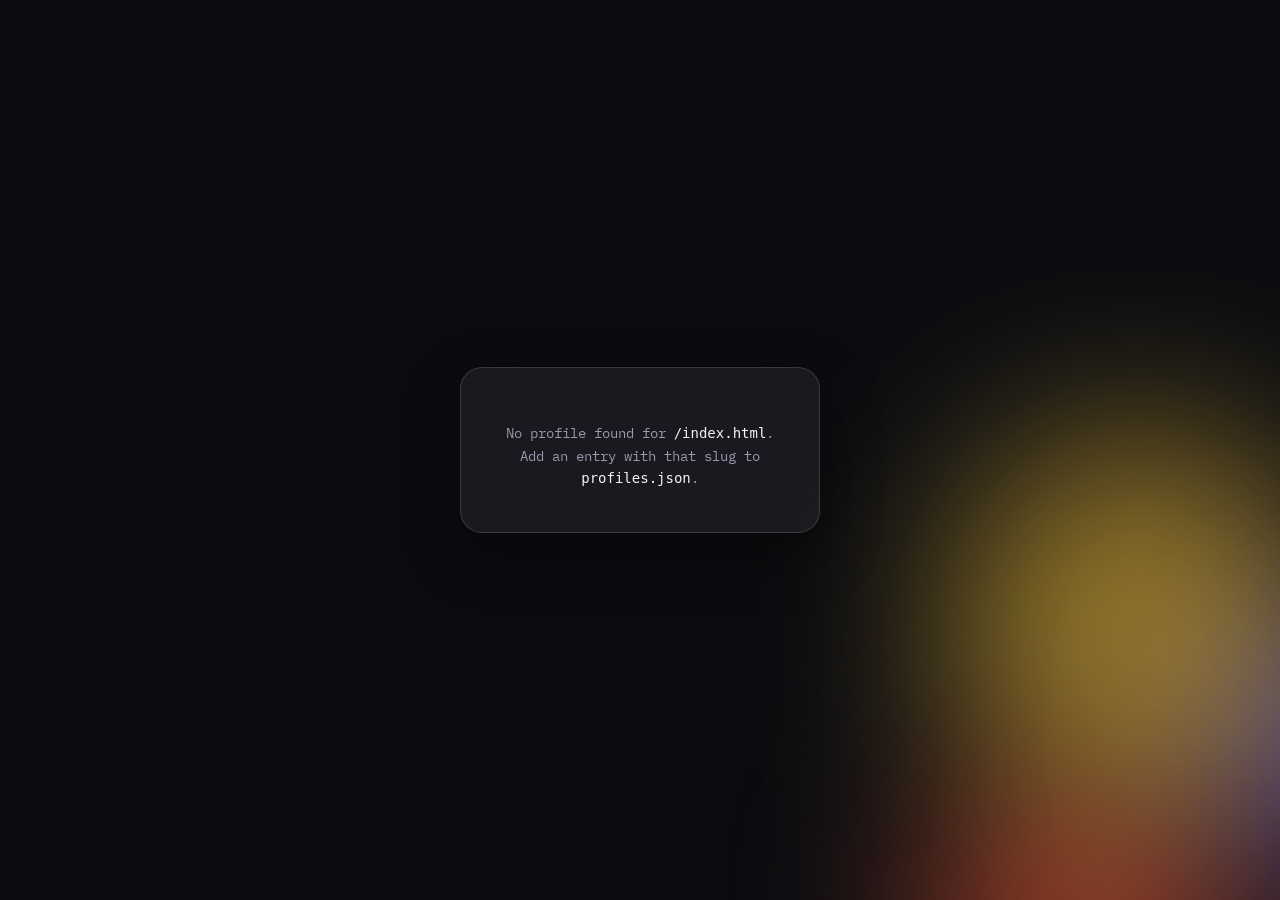
==== dunks/index.html @ 16e259ef "initial site" ====
<!doctype html>
<html lang="en">
<head>
<meta charset="UTF-8" />
<meta name="viewport" content="width=device-width, initial-scale=1" />
<title>profile</title>
<link rel="preconnect" href="https://fonts.googleapis.com">
<link href="https://fonts.googleapis.com/css2?family=Space+Grotesk:wght@500;700&family=IBM+Plex+Mono:wght@400;500&display=swap" rel="stylesheet">
<link rel="stylesheet" href="/assets/style.css" />
</head>
<body>
  <div id="aura"></div>

  <div class="stage">
    <div id="card" class="card">
      <p class="card-empty">loading…</p>
    </div>
  </div>

  <script type="module">
    import { loadProfiles, paintAura, avatarNode, ICONS } from '/assets/site.js';

    // This file is identical in every profile folder — it figures out
    // which profile to show from the URL, e.g. /dunks/ -> slug "dunks".
    const slug = location.pathname.split('/').filter(Boolean).pop();
    const card = document.getElementById('card');

    try {
      const profiles = await loadProfiles();
      const profile = profiles.find(p => p.slug === slug);

      if (!profile) {
        document.title = 'not found';
        paintAura(slug);
        card.innerHTML = `<p class="card-empty">No profile found for <code>/${slug}</code>.<br>Add an entry with that slug to <code>profiles.json</code>.</p>`;
      } else {
        document.title = profile.name;
        paintAura(profile.slug);

        card.innerHTML = '';
        card.appendChild(avatarNode(profile, 'avatar'));

        const name = document.createElement('h1');
        name.className = 'name';
        name.textContent = profile.name;
        card.appendChild(name);

        if (profile.username) {
          const uname = document.createElement('p');
          uname.className = 'username';
          uname.textContent = profile.username;
          card.appendChild(uname);
        }

        const links = document.createElement('div');
        links.className = 'links';
        for (const link of profile.links || []) {
          const a = document.createElement('a');
          a.href = link.url;
          a.target = '_blank';
          a.rel = 'noopener noreferrer';
          a.title = link.type;
          a.innerHTML = ICONS[link.type] || ICONS.website;
          links.appendChild(a);
        }
        card.appendChild(links);
      }
    } catch (err) {
      card.innerHTML = `<p class="card-empty">Couldn't load profiles.json — ${err.message}</p>`;
    }
  </script>
</body>
</html>
---- assets/style.css ----
:root {
  --void:    #0B0C10;
  --glass:   rgba(255, 255, 255, 0.06);
  --glass-edge: rgba(255, 255, 255, 0.14);
  --ink:     #F5F3EE;
  --muted:   #9C97AE;
  --accent-a:#FF5A36;
  --accent-b:#FFC93C;
  --accent-c:#6C5CE7;
  --accent-d:#2FD9C4;
}

* { box-sizing: border-box; }

html, body {
  margin: 0;
  min-height: 100vh;
  background: var(--void);
  color: var(--ink);
  font-family: 'Space Grotesk', system-ui, sans-serif;
  overflow-x: hidden;
}

/* ---------- Image-backed scene (used on the directory page) ---------- */
.scene {
  position: fixed;
  inset: 0;
  z-index: 0;
  background-image: url('/assets/backgrounds/flower.jpg');
  background-size: cover;
  background-position: center;
}
.scene::after {
  content: '';
  position: absolute;
  inset: 0;
  background: radial-gradient(ellipse at center, transparent 35%, rgba(0,0,0,0.55) 78%, rgba(0,0,0,0.85) 100%);
}

/* ---------- Aura background ---------- */
#aura {
  position: fixed;
  inset: 0;
  z-index: 0;
  overflow: hidden;
  pointer-events: none;
}
#aura span {
  position: absolute;
  border-radius: 50%;
  filter: blur(90px);
  opacity: 0.55;
  mix-blend-mode: screen;
}

/* ---------- Layout shells ---------- */
.stage {
  position: relative;
  z-index: 1;
  min-height: 100vh;
  display: flex;
  align-items: center;
  justify-content: center;
  padding: 32px 16px;
}

/* ---------- Profile card ---------- */
.card {
  width: 100%;
  max-width: 360px;
  background: var(--glass);
  border: 1px solid var(--glass-edge);
  backdrop-filter: blur(24px) saturate(140%);
  -webkit-backdrop-filter: blur(24px) saturate(140%);
  border-radius: 22px;
  padding: 40px 28px 28px;
  text-align: center;
  box-shadow: 0 20px 60px rgba(0,0,0,0.45);
  animation: rise 0.5s ease both;
}
@keyframes rise {
  from { opacity: 0; transform: translateY(10px); }
  to   { opacity: 1; transform: translateY(0); }
}

.avatar {
  width: 128px;
  height: 128px;
  border-radius: 50%;
  margin: 0 auto 20px;
  object-fit: cover;
  border: 2px solid rgba(255,255,255,0.25);
  display: block;
  background: transparent;
}
.avatar.initials {
  display: flex;
  align-items: center;
  justify-content: center;
  font-size: 48px;
  font-weight: 700;
  color: var(--void);
  letter-spacing: -1px;
}

.name {
  font-size: 26px;
  font-weight: 700;
  letter-spacing: -0.02em;
  margin: 0 0 6px;
}

.username {
  font-family: 'IBM Plex Mono', monospace;
  font-size: 13px;
  color: var(--muted);
  margin: 0 0 24px;
  word-break: break-word;
}

.links {
  display: flex;
  align-items: center;
  justify-content: center;
  gap: 12px;
  flex-wrap: wrap;
}
.links a {
  width: 40px;
  height: 40px;
  border-radius: 50%;
  background: rgba(255,255,255,0.1);
  border: 1px solid rgba(255,255,255,0.14);
  display: flex;
  align-items: center;
  justify-content: center;
  color: var(--ink);
  transition: transform 0.15s ease, background 0.15s ease;
}
.links a:hover { background: rgba(255,255,255,0.2); transform: translateY(-2px); }
.links a:focus-visible { outline: 2px solid var(--ink); outline-offset: 2px; }
.links svg { width: 18px; height: 18px; fill: currentColor; }

.card-empty {
  color: var(--muted);
  font-family: 'IBM Plex Mono', monospace;
  font-size: 14px;
  line-height: 1.6;
}
.card-empty code { color: var(--ink); }

/* ---------- Directory (index) page ---------- */
.directory {
  position: relative;
  z-index: 1;
  min-height: 100vh;
  display: flex;
  align-items: center;
  justify-content: center;
  padding: 40px 20px;
}
.directory h1,
.directory p.eyebrow,
.directory p.sub {
  /* headline copy is hidden on the flower layout — kept in the DOM
     in case you want to bring a title back later */
  position: absolute;
  width: 1px; height: 1px;
  overflow: hidden;
  clip: rect(0 0 0 0);
}

.grid {
  display: flex;
  flex-wrap: wrap;
  align-items: flex-start;
  justify-content: center;
  gap: 56px;
}

.grid a.profile-tile {
  display: flex;
  flex-direction: column;
  align-items: center;
  gap: 18px;
  width: 220px;
  padding: 28px 20px 24px;
  border-radius: 14px;
  background: rgba(18, 8, 26, 0.45);
  border: 1px solid rgba(200, 160, 255, 0.18);
  backdrop-filter: blur(6px);
  -webkit-backdrop-filter: blur(6px);
  text-decoration: none;
  color: var(--ink);
  transition: transform 0.2s ease, background 0.2s ease, box-shadow 0.2s ease;
}
.grid a.profile-tile:hover {
  transform: translateY(-4px);
  background: rgba(30, 12, 42, 0.6);
  box-shadow: 0 0 40px rgba(168, 85, 247, 0.35);
}
.grid a.profile-tile:focus-visible { outline: 2px solid var(--ink); outline-offset: 2px; }

.tile-avatar {
  width: 112px;
  height: 112px;
  border-radius: 12px;
  object-fit: cover;
  border: 1px solid rgba(255,255,255,0.15);
  box-shadow: 0 8px 30px rgba(0,0,0,0.5);
}
.tile-avatar.initials {
  display: flex;
  align-items: center;
  justify-content: center;
  font-weight: 700;
  font-size: 34px;
  color: var(--void);
}
.tile-name {
  font-family: 'Playfair Display', serif;
  font-style: italic;
  font-weight: 600;
  font-size: 22px;
  color: #f1e8ff;
  text-shadow: 0 0 18px rgba(168, 85, 247, 0.55);
}
.tile-slug {
  display: none;
}

.empty-state {
  color: var(--muted);
  font-family: 'IBM Plex Mono', monospace;
  font-size: 14px;
  padding: 40px 0;
}
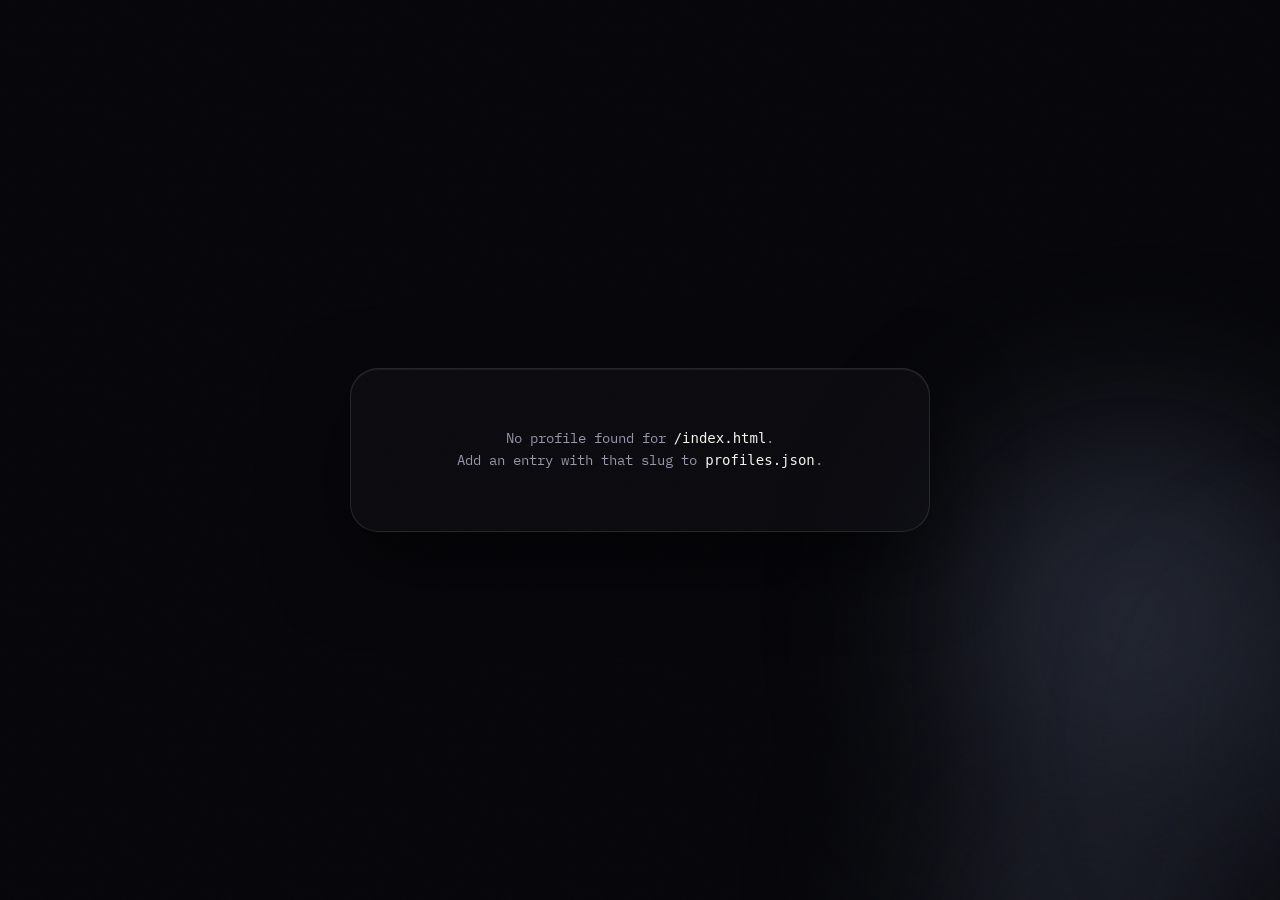
==== commit 408fcf07: "made it tons better" ====
--- a/dunks/index.html
+++ b/dunks/index.html
@@ -3,71 +3,42 @@
 <head>
 <meta charset="UTF-8" />
 <meta name="viewport" content="width=device-width, initial-scale=1" />
-<title>profile</title>
+<title>dunks</title>
+<meta name="theme-color" content="#07070B" />
+<link rel="icon" type="image/png" href="/assets/dunks.png" />
+
+<!-- Start the data + poster fetches before anything else parses. -->
+<script>window.__profilesReq = fetch('/profiles.json').then(function (r) {
+  if (!r.ok) throw new Error('HTTP ' + r.status);
+  return r.json();
+});</script>
+<link rel="preload" as="image" href="/assets/posters/dunks.jpg" />
+<link rel="preload" as="image" href="/assets/avatars/dunks.png" />
+<link rel="modulepreload" href="/assets/site.js" />
+
 <link rel="preconnect" href="https://fonts.googleapis.com">
+<link rel="preconnect" href="https://fonts.gstatic.com" crossorigin>
 <link href="https://fonts.googleapis.com/css2?family=Space+Grotesk:wght@500;700&family=IBM+Plex+Mono:wght@400;500&display=swap" rel="stylesheet">
 <link rel="stylesheet" href="/assets/style.css" />
 </head>
 <body>
-  <div id="aura"></div>
-
-  <div class="stage">
-    <div id="card" class="card">
-      <p class="card-empty">loading…</p>
+  <div class="world">
+    <div class="stage">
+      <div id="card" class="card"><p class="card-empty">loading&hellip;</p></div>
     </div>
   </div>
 
+  <noscript>
+    <p class="empty-state" style="text-align:center">This page needs JavaScript.</p>
+  </noscript>
+
   <script type="module">
-    import { loadProfiles, paintAura, avatarNode, ICONS } from '/assets/site.js';
+    // Identical in every profile folder: renderProfile() reads the slug
+    // from the URL and pulls everything else from profiles.json.
+    import { renderProfile, mountAmbience } from '/assets/site.js';
 
-    // This file is identical in every profile folder — it figures out
-    // which profile to show from the URL, e.g. /dunks/ -> slug "dunks".
-    const slug = location.pathname.split('/').filter(Boolean).pop();
-    const card = document.getElementById('card');
-
-    try {
-      const profiles = await loadProfiles();
-      const profile = profiles.find(p => p.slug === slug);
-
-      if (!profile) {
-        document.title = 'not found';
-        paintAura(slug);
-        card.innerHTML = `<p class="card-empty">No profile found for <code>/${slug}</code>.<br>Add an entry with that slug to <code>profiles.json</code>.</p>`;
-      } else {
-        document.title = profile.name;
-        paintAura(profile.slug);
-
-        card.innerHTML = '';
-        card.appendChild(avatarNode(profile, 'avatar'));
-
-        const name = document.createElement('h1');
-        name.className = 'name';
-        name.textContent = profile.name;
-        card.appendChild(name);
-
-        if (profile.username) {
-          const uname = document.createElement('p');
-          uname.className = 'username';
-          uname.textContent = profile.username;
-          card.appendChild(uname);
-        }
-
-        const links = document.createElement('div');
-        links.className = 'links';
-        for (const link of profile.links || []) {
-          const a = document.createElement('a');
-          a.href = link.url;
-          a.target = '_blank';
-          a.rel = 'noopener noreferrer';
-          a.title = link.type;
-          a.innerHTML = ICONS[link.type] || ICONS.website;
-          links.appendChild(a);
-        }
-        card.appendChild(links);
-      }
-    } catch (err) {
-      card.innerHTML = `<p class="card-empty">Couldn't load profiles.json — ${err.message}</p>`;
-    }
+    mountAmbience();
+    renderProfile(document.getElementById('card'));
   </script>
 </body>
 </html>
--- a/assets/style.css
+++ b/assets/style.css
@@ -1,145 +1,523 @@
+/* ============================================================
+   FatFigures — core stylesheet
+   z-order:  0 media · 1 grain/glow · 2 content · 5 chrome · 9999 gate
+   ============================================================ */
+
 :root {
-  --void:    #0B0C10;
-  --glass:   rgba(255, 255, 255, 0.06);
-  --glass-edge: rgba(255, 255, 255, 0.14);
-  --ink:     #F5F3EE;
-  --muted:   #9C97AE;
-  --accent-a:#FF5A36;
-  --accent-b:#FFC93C;
-  --accent-c:#6C5CE7;
-  --accent-d:#2FD9C4;
+  --void:       #07070B;
+  --ink:        #F5F3EE;
+  --muted:      #9A94AC;
+  --glass-edge: rgba(255, 255, 255, 0.11);
+
+  /* Per-profile card tint, set from JS (profiles.json "accent").
+     Neutral near-black by default. */
+  --accent-rgb: 16, 16, 22;
+
+  /* Muted tones for the generated aura — a haze, not a colour wheel. */
+  --tone-a: #2B303C;
+  --tone-b: #3A4152;
+  --tone-c: #1D222D;
+  --tone-d: #474E60;
+
+  /* one easing curve for everything that moves */
+  --ease: cubic-bezier(0.22, 1, 0.36, 1);
+
+  --grain: url("data:image/svg+xml,%3Csvg xmlns='http://www.w3.org/2000/svg' width='140' height='140'%3E%3Cfilter id='n'%3E%3CfeTurbulence type='fractalNoise' baseFrequency='0.85' numOctaves='3'/%3E%3C/filter%3E%3Crect width='140' height='140' filter='url(%23n)' opacity='0.42'/%3E%3C/svg%3E");
 }
 
 * { box-sizing: border-box; }
 
 html, body {
   margin: 0;
-  min-height: 100vh;
+  min-height: 100%;
   background: var(--void);
   color: var(--ink);
   font-family: 'Space Grotesk', system-ui, sans-serif;
   overflow-x: hidden;
-}
-
-/* ---------- Image-backed scene (used on the directory page) ---------- */
-.scene {
+  -webkit-font-smoothing: antialiased;
+}
+
+body { position: relative; }
+::selection { background: rgba(255, 255, 255, 0.22); color: #fff; }
+
+/* Content wrapper. Held back until the visitor enters, then eased in. */
+.world {
+  position: relative;
+  z-index: 2;
+  transform: scale(1.04);
+  opacity: 0;
+  pointer-events: none;
+  will-change: transform, opacity;
+}
+body.entered .world {
+  transform: none;
+  opacity: 1;
+  pointer-events: auto;
+  transition: transform 1s var(--ease), opacity 0.75s ease;
+}
+/* no gate on this page (or JS failed) — show immediately */
+body.no-gate .world { transform: none; opacity: 1; pointer-events: auto; }
+
+/* ---------- Grain, above media and below content ---------- */
+.grain {
+  position: fixed;
+  inset: -100px;
+  z-index: 1;
+  pointer-events: none;
+  background-image: var(--grain);
+  opacity: 0.045;
+  mix-blend-mode: overlay;
+  animation: grain-shift 0.7s steps(1) infinite;
+}
+@keyframes grain-shift {
+  0%   { transform: translate(0, 0); }
+  20%  { transform: translate(-6%, 3%); }
+  40%  { transform: translate(4%, -5%); }
+  60%  { transform: translate(-3%, -3%); }
+  80%  { transform: translate(5%, 4%); }
+  100% { transform: translate(0, 0); }
+}
+
+/* ---------- Soft light trailing the pointer (desktop only) ---------- */
+.cursor-glow {
+  position: fixed;
+  top: 0;
+  left: 0;
+  width: 460px;
+  height: 460px;
+  margin: -230px 0 0 -230px;
+  z-index: 1;
+  pointer-events: none;
+  border-radius: 50%;
+  background: radial-gradient(circle, rgba(255, 255, 255, 0.07), transparent 68%);
+  opacity: 0;
+  transition: opacity 0.5s ease;
+  will-change: transform;
+}
+.cursor-glow.on { opacity: 1; }
+
+/* ============================================================
+   Enter gate
+
+   No panel, no ring: the real scene sits behind it (blurred by the
+   poster's own filter) and this is just a dim wash plus the prompt.
+   ============================================================ */
+.enter-gate {
   position: fixed;
   inset: 0;
-  z-index: 0;
-  background-image: url('/assets/backgrounds/flower.jpg');
-  background-size: cover;
-  background-position: center;
-}
-.scene::after {
-  content: '';
-  position: absolute;
-  inset: 0;
-  background: radial-gradient(ellipse at center, transparent 35%, rgba(0,0,0,0.55) 78%, rgba(0,0,0,0.85) 100%);
-}
-
-/* ---------- Aura background ---------- */
-#aura {
+  z-index: 9999;
+  display: flex;
+  align-items: center;
+  justify-content: center;
+  background: rgba(4, 4, 7, 0.55);
+  cursor: pointer;
+  transition: opacity 0.9s var(--ease);
+}
+.enter-gate:focus-visible { outline: none; }
+.enter-gate.hide { opacity: 0; pointer-events: none; }
+
+.enter-label {
+  font-size: clamp(22px, 3.4vw, 34px);
+  font-weight: 700;
+  letter-spacing: -0.01em;
+  color: #fff;
+  text-shadow: 0 2px 30px rgba(0, 0, 0, 0.65);
+  opacity: 0;
+  animation:
+    label-in 0.9s var(--ease) 0.15s forwards,
+    label-breathe 3.4s ease-in-out 1.1s infinite;
+  transition: transform 0.5s var(--ease);
+}
+.enter-gate:hover .enter-label,
+.enter-gate:focus-visible .enter-label { transform: scale(1.04); }
+.enter-gate.hide .enter-label {
+  transform: scale(1.12);
+  animation: none;
+  opacity: 0;
+  transition: transform 0.9s var(--ease), opacity 0.6s ease;
+}
+@keyframes label-in {
+  from { opacity: 0; transform: translateY(10px); }
+  to   { opacity: 1; transform: none; }
+}
+@keyframes label-breathe {
+  0%, 100% { opacity: 1; }
+  50%      { opacity: 0.62; }
+}
+
+/* ============================================================
+   Backgrounds
+   ============================================================ */
+.bg-media {
   position: fixed;
   inset: 0;
   z-index: 0;
   overflow: hidden;
-  pointer-events: none;
-}
+  background: var(--void);
+}
+.bg-media .bg-poster,
+.bg-media video {
+  position: absolute;
+  inset: 0;
+  width: 100%;
+  height: 100%;
+  object-fit: cover;
+}
+/* The poster carries the gate's blur. Doing it here rather than with a
+   backdrop-filter on the gate keeps it a single static image blur
+   instead of a per-frame pass over playing video. */
+.bg-media .bg-poster {
+  transform: scale(1.14);
+  filter: blur(24px);
+  transition: transform 1.6s var(--ease), filter 1.2s var(--ease);
+}
+body.entered .bg-media .bg-poster,
+body.no-gate .bg-media .bg-poster {
+  transform: scale(1.04);
+  filter: blur(6px);
+}
+/* Deliberately NO css filter on the video. A filter on a playing
+   full-screen video costs a GPU pass on every frame, and stacked under
+   the card's backdrop-filter it was enough to stall repaints on mobile.
+   The scrim below does the darkening instead — paid once. */
+.bg-media video { opacity: 0; transition: opacity 1.2s ease; }
+.bg-media video.visible { opacity: 1; }
+/* Content sits dead centre, so the scrim darkens the middle too — a pure
+   edge vignette leaves the card fighting the busiest part of the frame. */
+.bg-media::after {
+  content: '';
+  position: absolute;
+  inset: 0;
+  background:
+    radial-gradient(ellipse 70% 70% at center,
+      rgba(0,0,0,0.62) 0%, rgba(0,0,0,0.76) 55%, rgba(0,0,0,0.94) 100%),
+    linear-gradient(to bottom, rgba(0,0,0,0.35), transparent 28%, transparent 72%, rgba(0,0,0,0.45));
+}
+
+/* Generated aura (profiles with no video) */
+#aura { position: fixed; inset: 0; z-index: 0; overflow: hidden; pointer-events: none; }
 #aura span {
   position: absolute;
   border-radius: 50%;
   filter: blur(90px);
   opacity: 0.55;
-  mix-blend-mode: screen;
-}
-
-/* ---------- Layout shells ---------- */
-.stage {
+  animation: float-blob 18s ease-in-out infinite alternate;
+  animation-delay: calc(var(--i) * -4s);
+}
+@keyframes float-blob {
+  0%   { transform: translate(-50%, -50%) scale(1); }
+  100% { transform: translate(-42%, -58%) scale(1.25); }
+}
+
+/* ============================================================
+   Audio player
+   ============================================================ */
+.audio-control {
+  position: fixed;
+  top: 22px;
+  right: 22px;
+  z-index: 5;
+  display: flex;
+  align-items: center;
+  gap: 4px;
+  padding: 7px;
+  border-radius: 999px;
+  background: rgba(10, 10, 14, 0.5);
+  border: 1px solid rgba(255, 255, 255, 0.1);
+  backdrop-filter: blur(16px) saturate(130%);
+  -webkit-backdrop-filter: blur(16px) saturate(130%);
+  box-shadow: 0 10px 34px rgba(0, 0, 0, 0.45);
+  opacity: 0;
+  animation: label-in 0.8s var(--ease) 0.4s forwards;
+  transition: border-color 0.3s ease, background 0.3s ease;
+}
+.audio-control:hover { border-color: rgba(255, 255, 255, 0.2); background: rgba(14, 14, 20, 0.66); }
+
+.audio-control button {
+  width: 34px;
+  height: 34px;
+  flex: none;
+  padding: 0;
+  border: 0;
+  border-radius: 50%;
+  background: rgba(255, 255, 255, 0.08);
+  color: var(--ink);
+  display: flex;
+  align-items: center;
+  justify-content: center;
+  cursor: pointer;
+  transition: background 0.2s ease, transform 0.2s var(--ease);
+}
+.audio-control button:hover { background: rgba(255, 255, 255, 0.2); transform: scale(1.08); }
+.audio-control button:active { transform: scale(0.94); }
+.audio-control button svg { width: 15px; height: 15px; fill: currentColor; }
+.audio-control button:focus-visible { outline: 2px solid var(--ink); outline-offset: 2px; }
+
+/* live equaliser, driven by the WebAudio analyser */
+.eq {
+  display: flex;
+  align-items: flex-end;
+  gap: 2.5px;
+  height: 18px;
+  padding: 0 8px;
+}
+.eq i {
+  display: block;
+  width: 2.5px;
+  height: 10%;
+  border-radius: 2px;
+  background: rgba(255, 255, 255, 0.85);
+  transition: height 0.08s linear;
+}
+
+/* volume slides open on hover */
+.audio-control .vol-wrap {
+  display: flex;
+  align-items: center;
+  width: 0;
+  overflow: hidden;
+  transition: width 0.45s var(--ease), margin 0.45s var(--ease);
+}
+.audio-control:hover .vol-wrap,
+.audio-control:focus-within .vol-wrap { width: 82px; margin-right: 8px; }
+.audio-control input[type="range"] { width: 82px; accent-color: #fff; cursor: pointer; }
+
+/* ============================================================
+   Layout shells
+   ============================================================ */
+.stage, .directory {
+  position: relative;
+  z-index: 2;
+  min-height: 100vh;
+  min-height: 100dvh;
+  display: flex;
+  align-items: center;
+  justify-content: center;
+  padding: 40px 20px;
+}
+
+/* ============================================================
+   Profile card
+   ============================================================ */
+.card {
+  position: relative;
+  width: 100%;
+  max-width: 580px;
+  padding: 44px 44px 46px;
+  border-radius: 28px;
+  text-align: center;
+  background: rgba(var(--accent-rgb), 0.5);
+  border: 1px solid var(--glass-edge);
+  backdrop-filter: blur(22px) saturate(130%);
+  -webkit-backdrop-filter: blur(22px) saturate(130%);
+  box-shadow: 0 30px 80px rgba(0, 0, 0, 0.55), inset 0 1px 0 rgba(255, 255, 255, 0.07);
+  transition: transform 0.3s var(--ease), box-shadow 0.5s var(--ease);
+}
+/* specular sheen following the pointer (--mx/--my set from JS) */
+.card::before {
+  content: '';
+  position: absolute;
+  inset: 0;
+  border-radius: inherit;
+  background: radial-gradient(300px circle at var(--mx, 50%) var(--my, 0%), rgba(255, 255, 255, 0.09), transparent 60%);
+  opacity: 0;
+  transition: opacity 0.4s ease;
+  pointer-events: none;
+}
+.card:hover::before { opacity: 1; }
+
+/* children rise in sequence once the card lands */
+.reveal {
+  opacity: 0;
+  transform: translateY(14px);
+  animation: label-in 0.75s var(--ease) forwards;
+  animation-delay: calc(var(--i) * 70ms + 150ms);
+}
+
+.avatar-wrap {
+  position: relative;
+  width: 116px;
+  height: 116px;
+  margin: 0 auto 18px;
+  border-radius: 50%;
+}
+/* Monochrome halo that breathes with the music (--beat from JS).
+   No conic gradient, no colour cycling. */
+.avatar-wrap::before {
+  content: '';
+  position: absolute;
+  inset: -14px;
+  border-radius: 50%;
+  background: radial-gradient(circle, rgba(255, 255, 255, 0.20), transparent 68%);
+  opacity: calc(0.35 + var(--beat, 0) * 0.65);
+  transform: scale(calc(0.94 + var(--beat, 0) * 0.12));
+  pointer-events: none;
+}
+
+.avatar {
   position: relative;
   z-index: 1;
-  min-height: 100vh;
-  display: flex;
-  align-items: center;
-  justify-content: center;
-  padding: 32px 16px;
-}
-
-/* ---------- Profile card ---------- */
-.card {
   width: 100%;
-  max-width: 360px;
-  background: var(--glass);
-  border: 1px solid var(--glass-edge);
-  backdrop-filter: blur(24px) saturate(140%);
-  -webkit-backdrop-filter: blur(24px) saturate(140%);
-  border-radius: 22px;
-  padding: 40px 28px 28px;
-  text-align: center;
-  box-shadow: 0 20px 60px rgba(0,0,0,0.45);
-  animation: rise 0.5s ease both;
-}
-@keyframes rise {
-  from { opacity: 0; transform: translateY(10px); }
-  to   { opacity: 1; transform: translateY(0); }
-}
-
-.avatar {
-  width: 128px;
-  height: 128px;
+  height: 100%;
   border-radius: 50%;
-  margin: 0 auto 20px;
   object-fit: cover;
-  border: 2px solid rgba(255,255,255,0.25);
   display: block;
-  background: transparent;
-}
+  background: #14141A;
+  border: 2px solid rgba(255, 255, 255, 0.22);
+  box-shadow: 0 10px 30px rgba(0, 0, 0, 0.5);
+  transition: transform 0.5s var(--ease), border-color 0.4s ease;
+}
+.avatar-wrap:hover .avatar { transform: scale(1.05); border-color: rgba(255, 255, 255, 0.4); }
 .avatar.initials {
   display: flex;
   align-items: center;
   justify-content: center;
-  font-size: 48px;
+  font-size: 44px;
   font-weight: 700;
-  color: var(--void);
+  color: rgba(255, 255, 255, 0.9);
+  background: #1E222C;
   letter-spacing: -1px;
 }
 
+/* ---- name + sparkles ---- */
+.name-wrap { position: relative; display: inline-block; }
 .name {
-  font-size: 26px;
+  position: relative;
+  z-index: 1;
+  margin: 0;
+  font-size: clamp(28px, 4.4vw, 38px);
   font-weight: 700;
-  letter-spacing: -0.02em;
-  margin: 0 0 6px;
-}
-
+  letter-spacing: -0.025em;
+  color: #fff;
+  text-shadow: 0 2px 24px rgba(0, 0, 0, 0.5);
+}
+.spark {
+  position: absolute;
+  width: 3px;
+  height: 3px;
+  border-radius: 50%;
+  background: #fff;
+  opacity: 0;
+  pointer-events: none;
+  transform: scale(var(--s, 1));
+  animation: twinkle 3.2s ease-in-out infinite;
+  animation-delay: var(--d, 0s);
+}
+@keyframes twinkle {
+  0%, 100%   { opacity: 0;    transform: scale(calc(var(--s, 1) * 0.4)); }
+  45%        { opacity: 0.85; transform: scale(var(--s, 1)); }
+  70%        { opacity: 0.2;  transform: scale(calc(var(--s, 1) * 0.7)); }
+}
+
+.bio {
+  margin: 12px 0 0;
+  font-size: 16px;
+  font-weight: 500;
+  color: rgba(255, 255, 255, 0.88);
+  line-height: 1.5;
+}
 .username {
+  margin: 8px 0 0;
   font-family: 'IBM Plex Mono', monospace;
   font-size: 13px;
-  color: var(--muted);
-  margin: 0 0 24px;
+  color: rgba(255, 255, 255, 0.5);
   word-break: break-word;
 }
-
+.location {
+  display: flex;
+  align-items: center;
+  justify-content: center;
+  gap: 6px;
+  margin: 14px 0 0;
+  font-size: 13.5px;
+  color: rgba(255, 255, 255, 0.55);
+}
+.location svg { width: 13px; height: 13px; fill: currentColor; flex: none; }
+
+/* ---- links: bare glyphs, no boxes ---- */
 .links {
   display: flex;
   align-items: center;
   justify-content: center;
-  gap: 12px;
+  gap: 22px;
   flex-wrap: wrap;
+  margin-top: 26px;
 }
 .links a {
-  width: 40px;
-  height: 40px;
-  border-radius: 50%;
-  background: rgba(255,255,255,0.1);
-  border: 1px solid rgba(255,255,255,0.14);
-  display: flex;
-  align-items: center;
-  justify-content: center;
+  position: relative;
+  display: flex;
+  align-items: center;
+  justify-content: center;
+  width: 34px;
+  height: 34px;
+  color: rgba(255, 255, 255, 0.92);
+  transition: transform 0.35s var(--ease), color 0.3s ease, filter 0.35s var(--ease);
+}
+.links a:hover {
+  transform: translateY(-6px) scale(1.12);
+  color: #fff;
+  filter: drop-shadow(0 6px 14px rgba(0, 0, 0, 0.6));
+}
+.links a:active { transform: translateY(-2px) scale(1.04); }
+.links a:focus-visible { outline: 2px solid var(--ink); outline-offset: 4px; border-radius: 8px; }
+.links svg { width: 27px; height: 27px; fill: currentColor; }
+/* label pops up on hover */
+.links a::after {
+  content: attr(data-label);
+  position: absolute;
+  bottom: calc(100% + 8px);
+  left: 50%;
+  transform: translate(-50%, 6px);
+  padding: 4px 9px;
+  border-radius: 7px;
+  font-family: 'IBM Plex Mono', monospace;
+  font-size: 10px;
+  letter-spacing: 0.08em;
+  text-transform: uppercase;
+  white-space: nowrap;
+  background: rgba(8, 8, 12, 0.94);
+  border: 1px solid rgba(255, 255, 255, 0.12);
   color: var(--ink);
-  transition: transform 0.15s ease, background 0.15s ease;
-}
-.links a:hover { background: rgba(255,255,255,0.2); transform: translateY(-2px); }
-.links a:focus-visible { outline: 2px solid var(--ink); outline-offset: 2px; }
-.links svg { width: 18px; height: 18px; fill: currentColor; }
+  opacity: 0;
+  pointer-events: none;
+  transition: opacity 0.25s ease, transform 0.25s var(--ease);
+}
+.links a:hover::after { opacity: 1; transform: translate(-50%, 0); }
+
+/* ---- view counter, bottom-left ---- */
+.card-views {
+  position: absolute;
+  left: 26px;
+  bottom: 18px;
+  display: flex;
+  align-items: center;
+  gap: 7px;
+  font-size: 13px;
+  font-weight: 500;
+  color: rgba(255, 255, 255, 0.5);
+  opacity: 0;
+  transform: translateY(6px);
+  transition: opacity 0.6s ease, transform 0.6s var(--ease), color 0.3s ease;
+}
+.card-views.in { opacity: 1; transform: none; }
+.card-views:hover { color: rgba(255, 255, 255, 0.8); }
+.card-views svg { width: 15px; height: 15px; fill: currentColor; }
+
+.back-link {
+  display: inline-flex;
+  align-items: center;
+  gap: 7px;
+  margin-top: 30px;
+  font-family: 'IBM Plex Mono', monospace;
+  font-size: 10.5px;
+  letter-spacing: 0.18em;
+  text-transform: uppercase;
+  color: rgba(255, 255, 255, 0.42);
+  text-decoration: none;
+  transition: color 0.25s ease, gap 0.35s var(--ease);
+}
+.back-link:hover { color: var(--ink); gap: 12px; }
+.back-link svg { width: 12px; height: 12px; fill: currentColor; }
 
 .card-empty {
   color: var(--muted);
@@ -149,25 +527,14 @@
 }
 .card-empty code { color: var(--ink); }
 
-/* ---------- Directory (index) page ---------- */
-.directory {
-  position: relative;
-  z-index: 1;
-  min-height: 100vh;
-  display: flex;
-  align-items: center;
-  justify-content: center;
-  padding: 40px 20px;
-}
-.directory h1,
-.directory p.eyebrow,
-.directory p.sub {
-  /* headline copy is hidden on the flower layout — kept in the DOM
-     in case you want to bring a title back later */
-  position: absolute;
-  width: 1px; height: 1px;
-  overflow: hidden;
-  clip: rect(0 0 0 0);
+/* ============================================================
+   Directory
+   ============================================================ */
+.dir-inner {
+  display: flex;
+  flex-direction: column;
+  align-items: center;
+  gap: 52px;
 }
 
 .grid {
@@ -175,59 +542,91 @@
   flex-wrap: wrap;
   align-items: flex-start;
   justify-content: center;
-  gap: 56px;
-}
-
-.grid a.profile-tile {
+  gap: 34px;
+  perspective: 1000px;
+}
+
+.profile-tile {
+  position: relative;
   display: flex;
   flex-direction: column;
   align-items: center;
-  gap: 18px;
-  width: 220px;
-  padding: 28px 20px 24px;
-  border-radius: 14px;
-  background: rgba(18, 8, 26, 0.45);
-  border: 1px solid rgba(200, 160, 255, 0.18);
-  backdrop-filter: blur(6px);
-  -webkit-backdrop-filter: blur(6px);
+  gap: 16px;
+  width: 224px;
+  padding: 26px 20px 22px;
+  border-radius: 20px;
+  background: rgba(12, 12, 17, 0.56);
+  border: 1px solid rgba(255, 255, 255, 0.11);
+  backdrop-filter: blur(14px) saturate(130%);
+  -webkit-backdrop-filter: blur(14px) saturate(130%);
   text-decoration: none;
   color: var(--ink);
-  transition: transform 0.2s ease, background 0.2s ease, box-shadow 0.2s ease;
-}
-.grid a.profile-tile:hover {
-  transform: translateY(-4px);
-  background: rgba(30, 12, 42, 0.6);
-  box-shadow: 0 0 40px rgba(168, 85, 247, 0.35);
-}
-.grid a.profile-tile:focus-visible { outline: 2px solid var(--ink); outline-offset: 2px; }
+  transform-style: preserve-3d;
+  will-change: transform;
+  transition: background 0.4s ease, border-color 0.4s ease, box-shadow 0.5s var(--ease);
+  opacity: 0;
+  animation: tile-in 0.85s var(--ease) forwards;
+  animation-delay: calc(var(--i) * 110ms + 200ms);
+}
+@keyframes tile-in {
+  from { opacity: 0; transform: translateY(28px) scale(0.94); }
+  to   { opacity: 1; transform: none; }
+}
+.profile-tile:hover {
+  background: rgba(18, 18, 26, 0.68);
+  border-color: rgba(255, 255, 255, 0.3);
+  box-shadow: 0 22px 60px rgba(0, 0, 0, 0.55);
+}
+.profile-tile:focus-visible { outline: 2px solid var(--ink); outline-offset: 4px; }
+/* pointer-tracked sheen */
+.profile-tile::before {
+  content: '';
+  position: absolute;
+  inset: 0;
+  border-radius: inherit;
+  background: radial-gradient(200px circle at var(--mx, 50%) var(--my, 50%), rgba(255, 255, 255, 0.11), transparent 62%);
+  opacity: 0;
+  transition: opacity 0.4s ease;
+  pointer-events: none;
+}
+.profile-tile:hover::before { opacity: 1; }
 
 .tile-avatar {
-  width: 112px;
-  height: 112px;
-  border-radius: 12px;
+  width: 120px;
+  height: 120px;
+  border-radius: 16px;
   object-fit: cover;
-  border: 1px solid rgba(255,255,255,0.15);
-  box-shadow: 0 8px 30px rgba(0,0,0,0.5);
-}
+  border: 1px solid rgba(255, 255, 255, 0.14);
+  box-shadow: 0 10px 32px rgba(0, 0, 0, 0.55);
+  transform: translateZ(30px);
+  transition: transform 0.5s var(--ease);
+}
+.profile-tile:hover .tile-avatar { transform: translateZ(45px) scale(1.04); }
 .tile-avatar.initials {
   display: flex;
   align-items: center;
   justify-content: center;
   font-weight: 700;
-  font-size: 34px;
-  color: var(--void);
+  font-size: 36px;
+  color: rgba(255, 255, 255, 0.9);
+  background: #1E222C;
 }
 .tile-name {
-  font-family: 'Playfair Display', serif;
-  font-style: italic;
-  font-weight: 600;
-  font-size: 22px;
-  color: #f1e8ff;
-  text-shadow: 0 0 18px rgba(168, 85, 247, 0.55);
+  font-size: 20px;
+  font-weight: 700;
+  letter-spacing: -0.02em;
+  color: #fff;
+  transform: translateZ(22px);
 }
 .tile-slug {
-  display: none;
-}
+  font-family: 'IBM Plex Mono', monospace;
+  font-size: 10.5px;
+  letter-spacing: 0.16em;
+  color: rgba(255, 255, 255, 0.32);
+  transform: translateZ(16px);
+  transition: color 0.3s ease;
+}
+.profile-tile:hover .tile-slug { color: rgba(255, 255, 255, 0.62); }
 
 .empty-state {
   color: var(--muted);
@@ -235,3 +634,85 @@
   font-size: 14px;
   padding: 40px 0;
 }
+
+/* ============================================================
+   Interaction states set from JS
+   ============================================================ */
+
+/* Tilt is armed only after the entrance keyframes finish, so the
+   inline transform never fights the animation. */
+.profile-tile.settled {
+  animation: none;
+  opacity: 1;
+  transition:
+    transform 0.28s var(--ease),
+    background 0.4s ease,
+    border-color 0.4s ease,
+    box-shadow 0.5s var(--ease);
+}
+
+/* Page-leave crossfade, so tile -> profile isn't a hard cut. */
+body.leaving .world,
+body.leaving .bg-media,
+body.leaving #aura,
+body.leaving .audio-control {
+  opacity: 0;
+  transform: scale(0.985);
+  transition: opacity 0.3s ease, transform 0.3s var(--ease);
+}
+
+/* ============================================================
+   Responsive
+   ============================================================ */
+@media (max-width: 620px) {
+  /* Phones do the same compositing work on a fraction of the GPU:
+     lighter backdrop blur, and a static grain instead of an animated
+     blended layer. */
+  .card {
+    padding: 34px 22px 40px;
+    border-radius: 22px;
+    backdrop-filter: blur(14px);
+    -webkit-backdrop-filter: blur(14px);
+  }
+  .profile-tile { backdrop-filter: blur(8px); -webkit-backdrop-filter: blur(8px); }
+  .grain { animation: none; mix-blend-mode: normal; opacity: 0.03; }
+
+  .avatar-wrap { width: 96px; height: 96px; }
+  .links { gap: 16px; }
+  .links svg { width: 24px; height: 24px; }
+  .card-views { left: 18px; bottom: 14px; font-size: 12px; }
+
+  .grid { gap: 20px; }
+  .profile-tile { width: calc(50% - 10px); min-width: 150px; padding: 20px 14px 18px; }
+  .tile-avatar { width: 92px; height: 92px; }
+  .tile-name { font-size: 18px; }
+  .audio-control { top: 14px; right: 14px; }
+  .audio-control .vol-wrap { display: none; }
+  .dir-inner { gap: 36px; }
+}
+
+/* Touch devices: no cursor glow */
+@media (hover: none) {
+  .cursor-glow { display: none; }
+}
+
+/* ============================================================
+   Reduced motion — keep it readable, drop the movement
+   ============================================================ */
+@media (prefers-reduced-motion: reduce) {
+  *, *::before, *::after {
+    animation-duration: 0.001ms !important;
+    animation-iteration-count: 1 !important;
+    transition-duration: 0.001ms !important;
+  }
+  .world { transform: none !important; opacity: 1 !important; }
+  .grain, .cursor-glow, .spark { display: none; }
+  .enter-label, .reveal, .profile-tile, .audio-control, .card-views {
+    opacity: 1 !important;
+    transform: none !important;
+  }
+  body.leaving .world,
+  body.leaving .bg-media,
+  body.leaving #aura,
+  body.leaving .audio-control { opacity: 1; transform: none; }
+}
